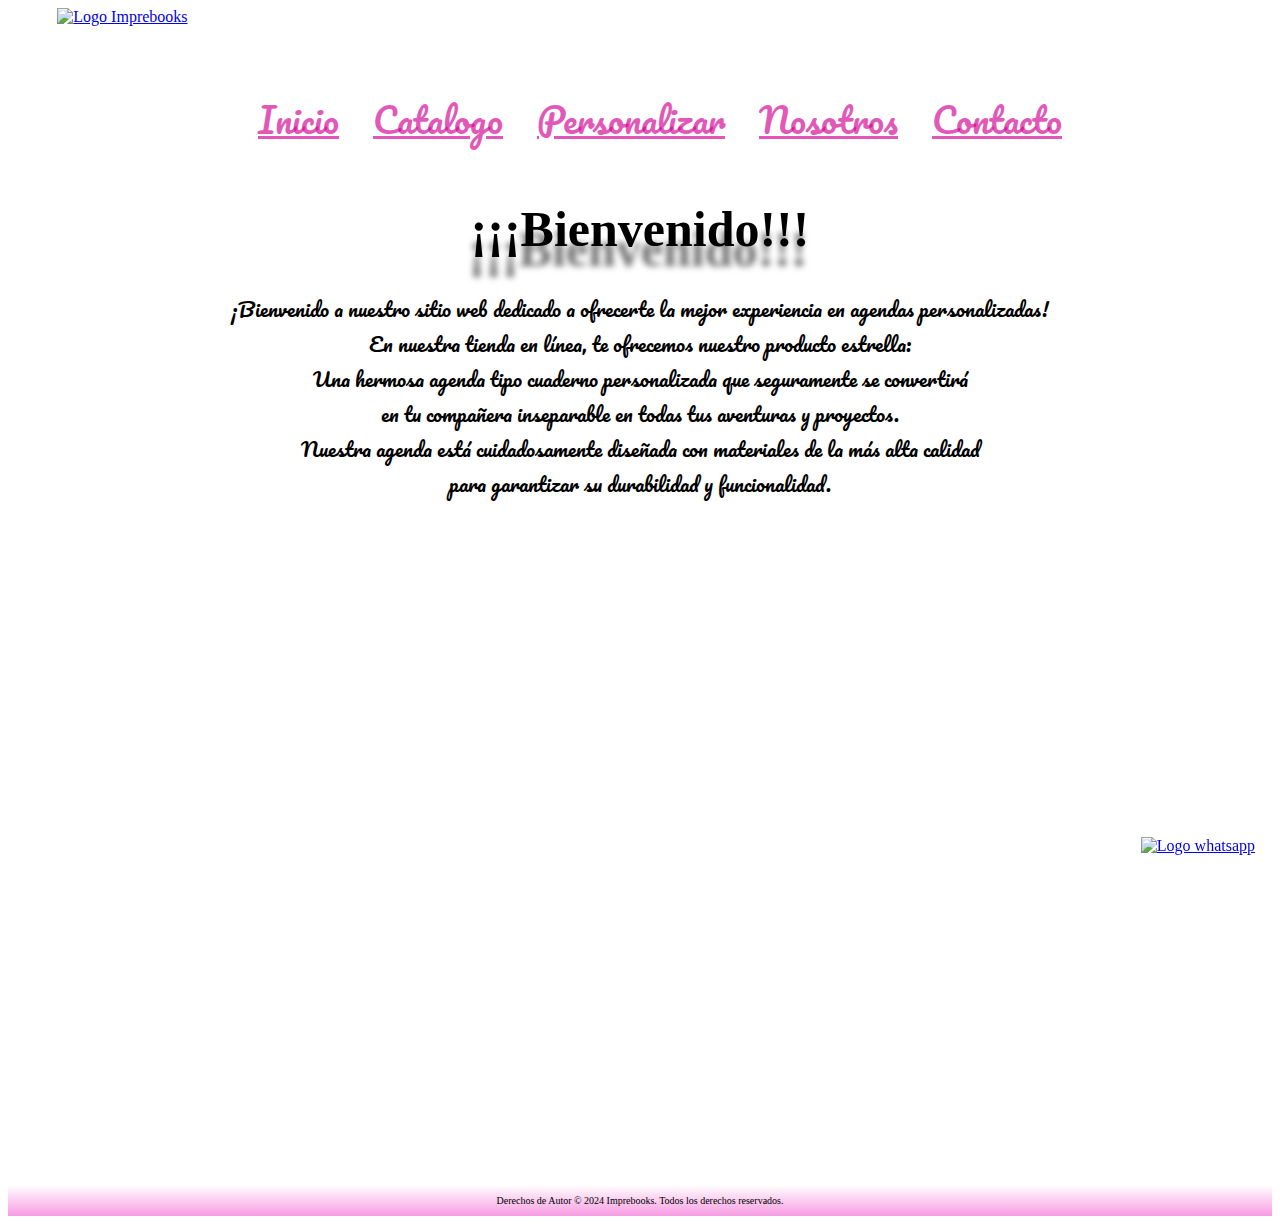
==== index.html @ 061480c9 "actual" ====
<!DOCTYPE html>
<html lang="en">

<head>
    <style>@font-face {
        font-family: "Imprebooks";
        src: url(font/ImprebooksFont.otf);
        font-weight: bold;
      }</style>
    <meta charset="UTF-8">
    <meta name="viewport" content="width=device-width, initial-scale=1.0">
    <title>Inicio</title>
    <!--Enlaces-->
    <link rel="stylesheet" href="css/Style.css">
    <link href="https://fonts.googleapis.com/css2?family=Pacifico&display=swap" rel="stylesheet">

</head>

<body>
    <!--Encabezado-->
    <header>
        <nav>
            <div >
                <a class="logo"  href="index.html">
                    <img class="logo" src="img/Logo Imprebooks.png" alt="Logo Imprebooks">
                </a>
            </div>
            <div class="navegacion">
                <ul >
                    <li ><a href="index.html">Inicio</a></li>
                    <li><a href="pages/Catalogo.html">Catalogo</a></li>
                    <li><a href="pages/Personalizar.html">Personalizar</a></li>
                    <li><a href="pages/Nosotros.html">Nosotros</a></li>
                    <li><a href="pages/Contacto.html">Contacto</a></li>
                </ul>
            </div>
        </nav>
    </header>
    <!--Contenido Principal -->
    <main>
        <!--Titulo-->
        <h1 id="Inicio" >¡¡¡Bienvenido!!!</h1>
        <section>
            <p class="textespecial">¡Bienvenido a nuestro sitio web dedicado a ofrecerte la mejor experiencia en agendas
                personalizadas!<br>
                En nuestra tienda en línea, te ofrecemos nuestro producto estrella:<br> Una hermosa agenda tipo cuaderno
                personalizada que seguramente se convertirá <br> en tu compañera inseparable en todas tus aventuras y
                proyectos. <br> Nuestra agenda está cuidadosamente diseñada con materiales de la más alta calidad <br>
                para garantizar su durabilidad y funcionalidad.</p>
        </section>
        <section>
            <iframe width="380" height="660" src="https://www.instagram.com/reel/Ct7qXqHvQaS/embed/"
                title="Vídeo de Instagram: Realización de portadas" frameborder="0"></iframe>
        </section>
    </main>

    <!--mensaje wsp-->
    <a href="
    wa.me/c/56941084269" class="icono-wsp">
        <img src="img/whatsapp-logo.png" alt="Logo whatsapp">
    </a>
    <!--Pie de Pagina-->
    <footer>
        <p>Derechos de Autor © 2024 Imprebooks. Todos los derechos reservados.</p>
    </footer>
</body>
</html>
---- css/Style.css ----
@charset "UTF-8";
.gridContentContac {
  display: grid;
  grid-template-columns: repeat(3, 1fr);
}
.gridContentContac .gridItem {
  margin: 25px;
  padding: 25px;
  transition: 0.5s;
}
.gridContentContac .gridItem:hover {
  transform: scale(1.4);
}

header nav {
  display: grid;
  grid-template-columns: repeat(8, 1fr);
  grid-template-rows: 1fr;
}
header nav img {
  width: 200px;
  height: 200px;
  transition: 1s;
}
header nav img:hover {
  transform: scale(1.5);
}
header nav ul {
  margin-top: 80px;
  text-align: center;
  transition: 1s;
}
header nav ul li {
  display: inline;
  margin: 10px;
}
header nav ul li a {
  font-family: "pacifico";
  color: rgba(210, 2, 148, 0.668);
  font-size: 35px;
  padding-inline: 5px;
}
header nav ul:hover {
  transform: scale(1.2);
}
header nav .logo {
  grid-column: 1/span 2;
  grid-row: 1/span 2;
}
header nav .navegacion {
  grid-column: 2/span 6;
  grid-row: 1/span 2;
}

@font-face {
  font-family: "Imprebooks";
  src: url(font/ImprebooksFont.otf);
  font-weight: bold;
}
body {
  display: flex;
  flex-direction: column; /* Cambiado a columna para alinear verticalmente */
  align-items: center; /* Centra horizontalmente todo el contenido */
  background-image: url(https://raw.githubusercontent.com/Pedroocared/mi-repositorio/main/img/fondo_imprebook.png);
  background-size: cover;
  background-position: center;
}
body main {
  min-height: 850px; /* Establece una altura mínima de 600px para el cuerpo */
}
body .icono-wsp {
  position: fixed;
  right: 25px;
  bottom: 45px;
  transition: 1s;
}
body .icono-wsp:hover {
  transform: scale(1.2);
}
body footer {
  width: 100%;
  text-align: center;
  font-style: "oblique";
  background: linear-gradient(to bottom, #ffffff, #f79ce2);
  font-size: 10px;
}

.gridcontent_pers {
  display: grid;
  grid-template-columns: repeat(4, 1fr);
  grid-template-rows: repeat(1, 1fr);
  grid-gap: 25px;
  margin-bottom: auto;
}
.gridcontent_pers .gridresponmin_item {
  grid-row: 1/span 2;
  transition: 0.3s;
}
.gridcontent_pers .gridresponmin_item img {
  width: 300px;
  height: 300px;
  border-radius: 50px;
  max-width: auto;
}
.gridcontent_pers .gridresponmin_item:hover {
  transform: scale(2);
}

main {
  justify-content: center;
  text-align: center;
}
main h1 {
  text-align: center;
  font-family: "Imprebooks";
  font-size: 50px;
  text-shadow: -2px 20px 6px rgba(0, 0, 0, 0.57);
}
main p {
  text-align: center;
  font-family: "pacifico";
  font-size: 20px;
}
main section h2 {
  font-family: "pacifico";
  color: #f79ce2;
  font-size: 35px;
  padding-inline: 5px;
}
main section div img {
  width: 200px;
}

@media (min-width: 576px) and (max-width: 767px) {
  header nav {
    display: grid;
    grid-template-columns: 1fr;
    grid-template-rows: 60px 60px;
  }
  header nav img {
    display: inline;
    width: 100%;
    margin: 30px;
    justify-content: center;
    width: 150px;
    height: 150px;
  }
  header nav ul {
    padding: 50px;
    text-align: center;
  }
  header nav ul li {
    display: inline;
  }
  header nav ul li a {
    display: inline-block;
    font-family: "pacifico";
    color: rgba(210, 2, 148, 0.668);
    font-size: 1rem;
    padding-inline: 3px;
  }
  header nav .logo {
    display: flex;
    justify-content: center;
    grid-column: 1/span 2;
    grid-row: 1/span 2;
    max-width: 100%;
  }
  header nav .navegacion {
    grid-column: 1/span 2;
    grid-row: 2/span 3;
  }
  .tabletframe {
    display: none;
  }
  .gridContentContac {
    display: grid;
    grid-template-columns: 1fr;
  }
  .gridContentContac .gridItem {
    margin: 25px;
    padding: 25px;
    transition: 0.5s;
  }
  .gridContentContac .gridItem:hover {
    transform: scale(1.4);
  }
  .gridcontent_pers {
    display: grid;
    grid-template-columns: 1fr;
    grid-template-rows: repeat(4, 1fr);
    grid-gap: 25px;
  }
  .gridcontent_pers .gridresponmin_item {
    grid-column: 1/span 2;
    grid-row: auto;
  }
  .gridcontent_pers .gridresponmin_item img {
    width: 300px;
    max-width: auto;
  }
  .gridcontent_pers .gridresponmin_item:hover {
    transform: none;
  }
}
@media (max-width: 575px) {
  header nav {
    display: grid;
    grid-template-columns: 1fr;
    grid-template-rows: 60px 60px;
  }
  header nav img {
    display: inline;
    width: 100%;
    margin: 30px;
    justify-content: center;
    width: 150px;
    height: 150px;
  }
  header nav ul {
    padding-top: 50px;
    text-align: center;
    margin-left: -50px;
  }
  header nav ul li {
    display: inline;
  }
  header nav ul li a {
    display: inline-block;
    font-family: "pacifico";
    color: rgba(210, 2, 148, 0.668);
    font-size: 0.8rem;
    padding-inline: 0px;
  }
  header nav .logo {
    display: flex;
    justify-content: center;
    grid-column: 1/span 2;
    grid-row: 1/span 2;
    max-width: 100%;
  }
  header nav .navegacion {
    grid-column: 1/span 2;
    grid-row: 2/span 3;
  }
  .tabletframe {
    display: none;
  }
  .gridContentContac {
    display: grid;
    grid-template-columns: 1fr;
  }
  .gridContentContac .gridItem {
    margin: 25px;
    padding: 25px;
    transition: 0.5s;
  }
  .gridContentContac .gridItem:hover {
    transform: scale(1.4);
  }
  .gridcontent_pers {
    display: grid;
    grid-template-columns: 1fr;
    grid-template-rows: repeat(4, 1fr);
    grid-gap: 25px;
  }
  .gridcontent_pers .gridresponmin_item {
    grid-column: 1/span 2;
    grid-row: auto;
  }
  .gridcontent_pers .gridresponmin_item img {
    width: 300px;
    height: 300px;
    max-width: auto;
  }
  .gridcontent_pers .gridresponmin_item:hover {
    transform: none;
  }
  .fotoNosotros {
    max-width: 80%;
    height: auto;
  }
}
@media (min-width: 768px) and (max-width: 1236px) {
  header nav {
    display: grid;
    grid-template-columns: repeat(8, 1fr);
    grid-template-rows: 1fr;
  }
  header nav img {
    width: 200px;
    height: 200px;
    transition: 1s;
  }
  header nav img:hover {
    transform: scale(1.5);
  }
  header nav ul {
    margin-top: 80px;
    text-align: center;
    transition: 1s;
  }
  header nav ul li {
    display: inline;
    margin: 5px;
  }
  header nav ul li a {
    font-family: "pacifico";
    color: rgba(210, 2, 148, 0.668);
    font-size: 2vw;
    padding-inline: 5px;
    width: 0vw;
  }
  header nav ul:hover {
    transform: scale(1.2);
  }
  header nav .logo {
    grid-column: 1/span 2;
    grid-row: 1/span 2;
    padding-top: 30px;
    width: 15vw;
    height: 15vw;
  }
  header nav .navegacion {
    grid-column: 2/span 6;
    grid-row: 1/span 2;
  }
  .gridContentContac {
    display: grid;
    grid-template-columns: 1fr;
  }
  .gridContentContac .gridItem {
    margin: 25px;
    padding: 25px;
    transition: 0.5s;
  }
  .gridContentContac .gridItem:hover {
    transform: scale(1.4);
  }
  .gridcontent_pers {
    display: grid;
    grid-template-columns: 1fr 1fr;
    grid-template-rows: repeat(2, 1fr);
    grid-gap: 25px;
  }
  .gridcontent_pers .gridresponmin_item {
    grid-column: auto;
    grid-row: auto;
  }
  .gridcontent_pers .gridresponmin_item img {
    width: 300px;
    height: 300px;
    max-width: auto;
    margin-bottom: 25px;
  }
}

/*# sourceMappingURL=Style.css.map */
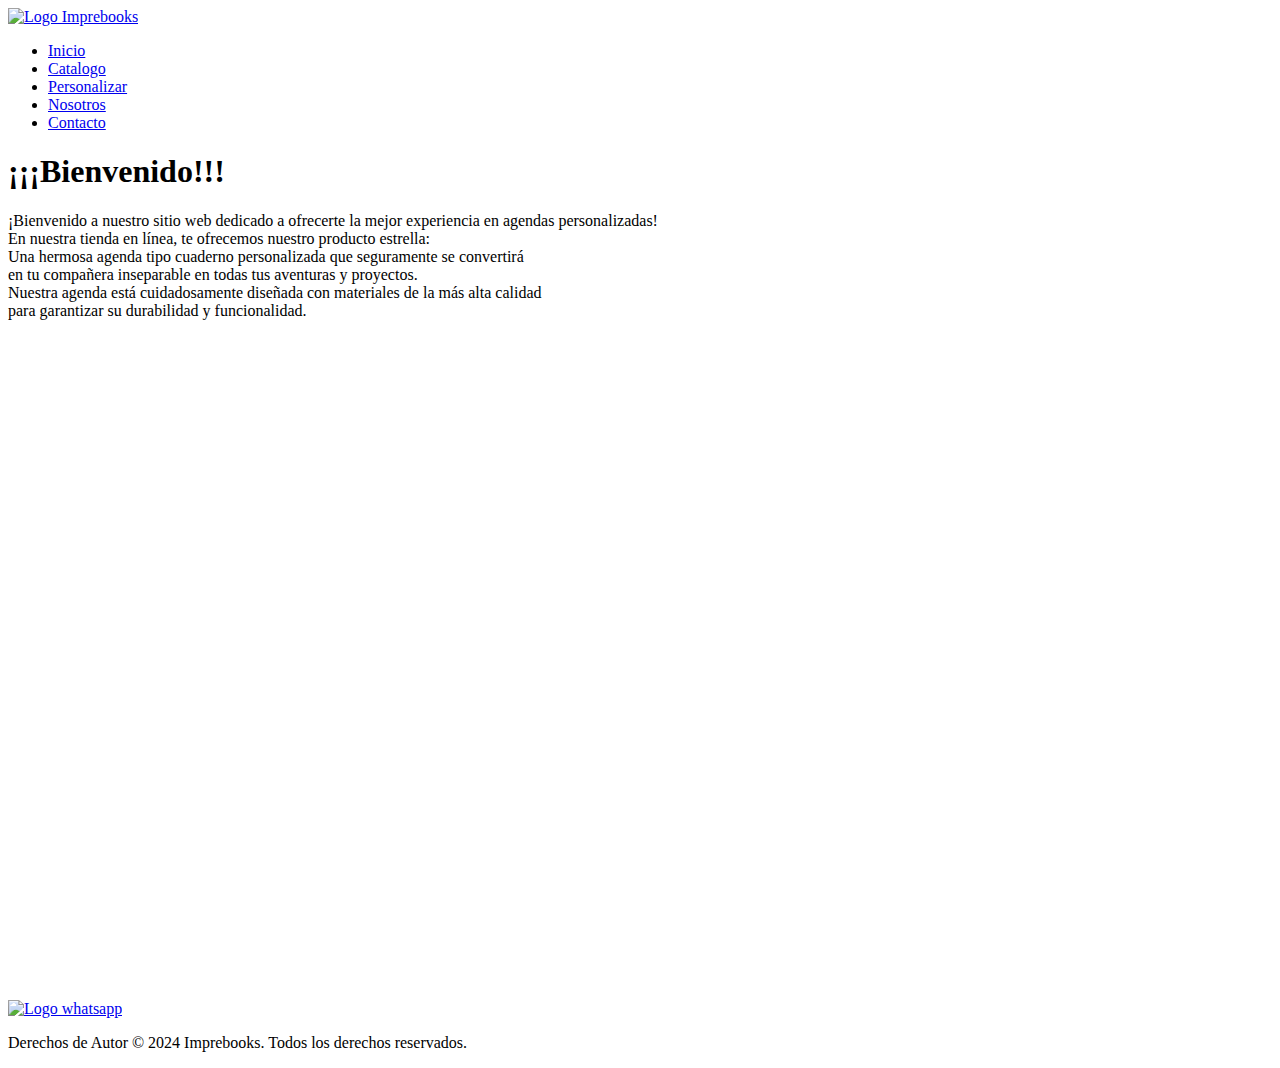
==== commit 2ac421b8: "xd" ====
--- a/index.html
+++ b/index.html
@@ -11,7 +11,364 @@
     <meta name="viewport" content="width=device-width, initial-scale=1.0">
     <title>Inicio</title>
     <!--Enlaces-->
-    <link rel="stylesheet" href="css/Style.css">
+    <link rel="stylesheet" href="@charset "UTF-8";
+    .gridContentContac {
+      display: grid;
+      grid-template-columns: repeat(3, 1fr);
+    }
+    .gridContentContac .gridItem {
+      margin: 25px;
+      padding: 25px;
+      transition: 0.5s;
+    }
+    .gridContentContac .gridItem:hover {
+      transform: scale(1.4);
+    }
+    
+    header nav {
+      display: grid;
+      grid-template-columns: repeat(8, 1fr);
+      grid-template-rows: 1fr;
+    }
+    header nav img {
+      width: 200px;
+      height: 200px;
+      transition: 1s;
+    }
+    header nav img:hover {
+      transform: scale(1.5);
+    }
+    header nav ul {
+      margin-top: 80px;
+      text-align: center;
+      transition: 1s;
+    }
+    header nav ul li {
+      display: inline;
+      margin: 10px;
+    }
+    header nav ul li a {
+      font-family: "pacifico";
+      color: rgba(210, 2, 148, 0.668);
+      font-size: 35px;
+      padding-inline: 5px;
+    }
+    header nav ul:hover {
+      transform: scale(1.2);
+    }
+    header nav .logo {
+      grid-column: 1/span 2;
+      grid-row: 1/span 2;
+    }
+    header nav .navegacion {
+      grid-column: 2/span 6;
+      grid-row: 1/span 2;
+    }
+    
+    @font-face {
+      font-family: "Imprebooks";
+      src: url(font/ImprebooksFont.otf);
+      font-weight: bold;
+    }
+    body {
+      display: flex;
+      flex-direction: column; /* Cambiado a columna para alinear verticalmente */
+      align-items: center; /* Centra horizontalmente todo el contenido */
+      background-image: url(https://raw.githubusercontent.com/Pedroocared/mi-repositorio/main/img/fondo_imprebook.png);
+      background-size: cover;
+      background-position: center;
+    }
+    body main {
+      min-height: 850px; /* Establece una altura mínima de 600px para el cuerpo */
+    }
+    body .icono-wsp {
+      position: fixed;
+      right: 25px;
+      bottom: 45px;
+      transition: 1s;
+    }
+    body .icono-wsp:hover {
+      transform: scale(1.2);
+    }
+    body footer {
+      width: 100%;
+      text-align: center;
+      font-style: "oblique";
+      background: linear-gradient(to bottom, #ffffff, #f79ce2);
+      font-size: 10px;
+    }
+    
+    .gridcontent_pers {
+      display: grid;
+      grid-template-columns: repeat(4, 1fr);
+      grid-template-rows: repeat(1, 1fr);
+      grid-gap: 25px;
+      margin-bottom: auto;
+    }
+    .gridcontent_pers .gridresponmin_item {
+      grid-row: 1/span 2;
+      transition: 0.3s;
+    }
+    .gridcontent_pers .gridresponmin_item img {
+      width: 300px;
+      height: 300px;
+      border-radius: 50px;
+      max-width: auto;
+    }
+    .gridcontent_pers .gridresponmin_item:hover {
+      transform: scale(2);
+    }
+    
+    main {
+      justify-content: center;
+      text-align: center;
+    }
+    main h1 {
+      text-align: center;
+      font-family: "Imprebooks";
+      font-size: 50px;
+      text-shadow: -2px 20px 6px rgba(0, 0, 0, 0.57);
+    }
+    main p {
+      text-align: center;
+      font-family: "pacifico";
+      font-size: 20px;
+    }
+    main section h2 {
+      font-family: "pacifico";
+      color: #f79ce2;
+      font-size: 35px;
+      padding-inline: 5px;
+    }
+    main section div img {
+      width: 200px;
+    }
+    
+    @media (min-width: 576px) and (max-width: 767px) {
+      header nav {
+        display: grid;
+        grid-template-columns: 1fr;
+        grid-template-rows: 60px 60px;
+      }
+      header nav img {
+        display: inline;
+        width: 100%;
+        margin: 30px;
+        justify-content: center;
+        width: 150px;
+        height: 150px;
+      }
+      header nav ul {
+        padding: 50px;
+        text-align: center;
+      }
+      header nav ul li {
+        display: inline;
+      }
+      header nav ul li a {
+        display: inline-block;
+        font-family: "pacifico";
+        color: rgba(210, 2, 148, 0.668);
+        font-size: 1rem;
+        padding-inline: 3px;
+      }
+      header nav .logo {
+        display: flex;
+        justify-content: center;
+        grid-column: 1/span 2;
+        grid-row: 1/span 2;
+        max-width: 100%;
+      }
+      header nav .navegacion {
+        grid-column: 1/span 2;
+        grid-row: 2/span 3;
+      }
+      .tabletframe {
+        display: none;
+      }
+      .gridContentContac {
+        display: grid;
+        grid-template-columns: 1fr;
+      }
+      .gridContentContac .gridItem {
+        margin: 25px;
+        padding: 25px;
+        transition: 0.5s;
+      }
+      .gridContentContac .gridItem:hover {
+        transform: scale(1.4);
+      }
+      .gridcontent_pers {
+        display: grid;
+        grid-template-columns: 1fr;
+        grid-template-rows: repeat(4, 1fr);
+        grid-gap: 25px;
+      }
+      .gridcontent_pers .gridresponmin_item {
+        grid-column: 1/span 2;
+        grid-row: auto;
+      }
+      .gridcontent_pers .gridresponmin_item img {
+        width: 300px;
+        max-width: auto;
+      }
+      .gridcontent_pers .gridresponmin_item:hover {
+        transform: none;
+      }
+    }
+    @media (max-width: 575px) {
+      header nav {
+        display: grid;
+        grid-template-columns: 1fr;
+        grid-template-rows: 60px 60px;
+      }
+      header nav img {
+        display: inline;
+        width: 100%;
+        margin: 30px;
+        justify-content: center;
+        width: 150px;
+        height: 150px;
+      }
+      header nav ul {
+        padding-top: 50px;
+        text-align: center;
+        margin-left: -50px;
+      }
+      header nav ul li {
+        display: inline;
+      }
+      header nav ul li a {
+        display: inline-block;
+        font-family: "pacifico";
+        color: rgba(210, 2, 148, 0.668);
+        font-size: 0.8rem;
+        padding-inline: 0px;
+      }
+      header nav .logo {
+        display: flex;
+        justify-content: center;
+        grid-column: 1/span 2;
+        grid-row: 1/span 2;
+        max-width: 100%;
+      }
+      header nav .navegacion {
+        grid-column: 1/span 2;
+        grid-row: 2/span 3;
+      }
+      .tabletframe {
+        display: none;
+      }
+      .gridContentContac {
+        display: grid;
+        grid-template-columns: 1fr;
+      }
+      .gridContentContac .gridItem {
+        margin: 25px;
+        padding: 25px;
+        transition: 0.5s;
+      }
+      .gridContentContac .gridItem:hover {
+        transform: scale(1.4);
+      }
+      .gridcontent_pers {
+        display: grid;
+        grid-template-columns: 1fr;
+        grid-template-rows: repeat(4, 1fr);
+        grid-gap: 25px;
+      }
+      .gridcontent_pers .gridresponmin_item {
+        grid-column: 1/span 2;
+        grid-row: auto;
+      }
+      .gridcontent_pers .gridresponmin_item img {
+        width: 300px;
+        height: 300px;
+        max-width: auto;
+      }
+      .gridcontent_pers .gridresponmin_item:hover {
+        transform: none;
+      }
+      .fotoNosotros {
+        max-width: 80%;
+        height: auto;
+      }
+    }
+    @media (min-width: 768px) and (max-width: 1236px) {
+      header nav {
+        display: grid;
+        grid-template-columns: repeat(8, 1fr);
+        grid-template-rows: 1fr;
+      }
+      header nav img {
+        width: 200px;
+        height: 200px;
+        transition: 1s;
+      }
+      header nav img:hover {
+        transform: scale(1.5);
+      }
+      header nav ul {
+        margin-top: 80px;
+        text-align: center;
+        transition: 1s;
+      }
+      header nav ul li {
+        display: inline;
+        margin: 5px;
+      }
+      header nav ul li a {
+        font-family: "pacifico";
+        color: rgba(210, 2, 148, 0.668);
+        font-size: 2vw;
+        padding-inline: 5px;
+        width: 0vw;
+      }
+      header nav ul:hover {
+        transform: scale(1.2);
+      }
+      header nav .logo {
+        grid-column: 1/span 2;
+        grid-row: 1/span 2;
+        padding-top: 30px;
+        width: 15vw;
+        height: 15vw;
+      }
+      header nav .navegacion {
+        grid-column: 2/span 6;
+        grid-row: 1/span 2;
+      }
+      .gridContentContac {
+        display: grid;
+        grid-template-columns: 1fr;
+      }
+      .gridContentContac .gridItem {
+        margin: 25px;
+        padding: 25px;
+        transition: 0.5s;
+      }
+      .gridContentContac .gridItem:hover {
+        transform: scale(1.4);
+      }
+      .gridcontent_pers {
+        display: grid;
+        grid-template-columns: 1fr 1fr;
+        grid-template-rows: repeat(2, 1fr);
+        grid-gap: 25px;
+      }
+      .gridcontent_pers .gridresponmin_item {
+        grid-column: auto;
+        grid-row: auto;
+      }
+      .gridcontent_pers .gridresponmin_item img {
+        width: 300px;
+        height: 300px;
+        max-width: auto;
+        margin-bottom: 25px;
+      }
+    }
+    
+    /*# sourceMappingURL=Style.css.map */">
     <link href="https://fonts.googleapis.com/css2?family=Pacifico&display=swap" rel="stylesheet">
 
 </head>
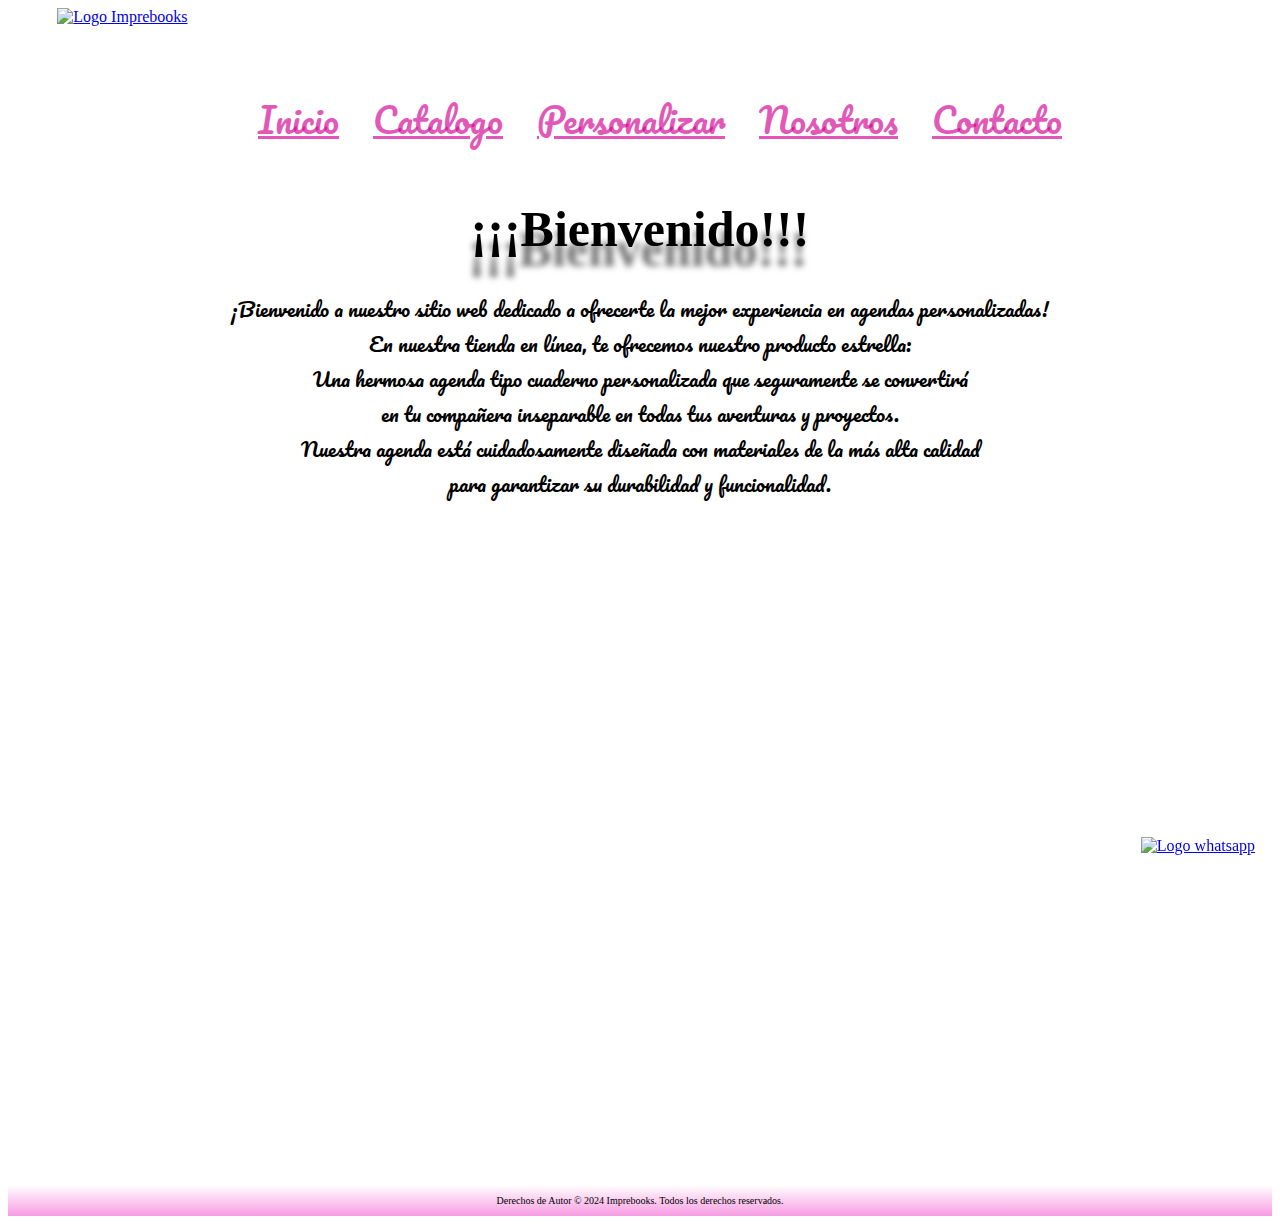
==== commit 46fb4b01: "actualizacion" ====
--- a/index.html
+++ b/index.html
@@ -11,364 +11,7 @@
     <meta name="viewport" content="width=device-width, initial-scale=1.0">
     <title>Inicio</title>
     <!--Enlaces-->
-    <link rel="stylesheet" href="@charset "UTF-8";
-    .gridContentContac {
-      display: grid;
-      grid-template-columns: repeat(3, 1fr);
-    }
-    .gridContentContac .gridItem {
-      margin: 25px;
-      padding: 25px;
-      transition: 0.5s;
-    }
-    .gridContentContac .gridItem:hover {
-      transform: scale(1.4);
-    }
-    
-    header nav {
-      display: grid;
-      grid-template-columns: repeat(8, 1fr);
-      grid-template-rows: 1fr;
-    }
-    header nav img {
-      width: 200px;
-      height: 200px;
-      transition: 1s;
-    }
-    header nav img:hover {
-      transform: scale(1.5);
-    }
-    header nav ul {
-      margin-top: 80px;
-      text-align: center;
-      transition: 1s;
-    }
-    header nav ul li {
-      display: inline;
-      margin: 10px;
-    }
-    header nav ul li a {
-      font-family: "pacifico";
-      color: rgba(210, 2, 148, 0.668);
-      font-size: 35px;
-      padding-inline: 5px;
-    }
-    header nav ul:hover {
-      transform: scale(1.2);
-    }
-    header nav .logo {
-      grid-column: 1/span 2;
-      grid-row: 1/span 2;
-    }
-    header nav .navegacion {
-      grid-column: 2/span 6;
-      grid-row: 1/span 2;
-    }
-    
-    @font-face {
-      font-family: "Imprebooks";
-      src: url(font/ImprebooksFont.otf);
-      font-weight: bold;
-    }
-    body {
-      display: flex;
-      flex-direction: column; /* Cambiado a columna para alinear verticalmente */
-      align-items: center; /* Centra horizontalmente todo el contenido */
-      background-image: url(https://raw.githubusercontent.com/Pedroocared/mi-repositorio/main/img/fondo_imprebook.png);
-      background-size: cover;
-      background-position: center;
-    }
-    body main {
-      min-height: 850px; /* Establece una altura mínima de 600px para el cuerpo */
-    }
-    body .icono-wsp {
-      position: fixed;
-      right: 25px;
-      bottom: 45px;
-      transition: 1s;
-    }
-    body .icono-wsp:hover {
-      transform: scale(1.2);
-    }
-    body footer {
-      width: 100%;
-      text-align: center;
-      font-style: "oblique";
-      background: linear-gradient(to bottom, #ffffff, #f79ce2);
-      font-size: 10px;
-    }
-    
-    .gridcontent_pers {
-      display: grid;
-      grid-template-columns: repeat(4, 1fr);
-      grid-template-rows: repeat(1, 1fr);
-      grid-gap: 25px;
-      margin-bottom: auto;
-    }
-    .gridcontent_pers .gridresponmin_item {
-      grid-row: 1/span 2;
-      transition: 0.3s;
-    }
-    .gridcontent_pers .gridresponmin_item img {
-      width: 300px;
-      height: 300px;
-      border-radius: 50px;
-      max-width: auto;
-    }
-    .gridcontent_pers .gridresponmin_item:hover {
-      transform: scale(2);
-    }
-    
-    main {
-      justify-content: center;
-      text-align: center;
-    }
-    main h1 {
-      text-align: center;
-      font-family: "Imprebooks";
-      font-size: 50px;
-      text-shadow: -2px 20px 6px rgba(0, 0, 0, 0.57);
-    }
-    main p {
-      text-align: center;
-      font-family: "pacifico";
-      font-size: 20px;
-    }
-    main section h2 {
-      font-family: "pacifico";
-      color: #f79ce2;
-      font-size: 35px;
-      padding-inline: 5px;
-    }
-    main section div img {
-      width: 200px;
-    }
-    
-    @media (min-width: 576px) and (max-width: 767px) {
-      header nav {
-        display: grid;
-        grid-template-columns: 1fr;
-        grid-template-rows: 60px 60px;
-      }
-      header nav img {
-        display: inline;
-        width: 100%;
-        margin: 30px;
-        justify-content: center;
-        width: 150px;
-        height: 150px;
-      }
-      header nav ul {
-        padding: 50px;
-        text-align: center;
-      }
-      header nav ul li {
-        display: inline;
-      }
-      header nav ul li a {
-        display: inline-block;
-        font-family: "pacifico";
-        color: rgba(210, 2, 148, 0.668);
-        font-size: 1rem;
-        padding-inline: 3px;
-      }
-      header nav .logo {
-        display: flex;
-        justify-content: center;
-        grid-column: 1/span 2;
-        grid-row: 1/span 2;
-        max-width: 100%;
-      }
-      header nav .navegacion {
-        grid-column: 1/span 2;
-        grid-row: 2/span 3;
-      }
-      .tabletframe {
-        display: none;
-      }
-      .gridContentContac {
-        display: grid;
-        grid-template-columns: 1fr;
-      }
-      .gridContentContac .gridItem {
-        margin: 25px;
-        padding: 25px;
-        transition: 0.5s;
-      }
-      .gridContentContac .gridItem:hover {
-        transform: scale(1.4);
-      }
-      .gridcontent_pers {
-        display: grid;
-        grid-template-columns: 1fr;
-        grid-template-rows: repeat(4, 1fr);
-        grid-gap: 25px;
-      }
-      .gridcontent_pers .gridresponmin_item {
-        grid-column: 1/span 2;
-        grid-row: auto;
-      }
-      .gridcontent_pers .gridresponmin_item img {
-        width: 300px;
-        max-width: auto;
-      }
-      .gridcontent_pers .gridresponmin_item:hover {
-        transform: none;
-      }
-    }
-    @media (max-width: 575px) {
-      header nav {
-        display: grid;
-        grid-template-columns: 1fr;
-        grid-template-rows: 60px 60px;
-      }
-      header nav img {
-        display: inline;
-        width: 100%;
-        margin: 30px;
-        justify-content: center;
-        width: 150px;
-        height: 150px;
-      }
-      header nav ul {
-        padding-top: 50px;
-        text-align: center;
-        margin-left: -50px;
-      }
-      header nav ul li {
-        display: inline;
-      }
-      header nav ul li a {
-        display: inline-block;
-        font-family: "pacifico";
-        color: rgba(210, 2, 148, 0.668);
-        font-size: 0.8rem;
-        padding-inline: 0px;
-      }
-      header nav .logo {
-        display: flex;
-        justify-content: center;
-        grid-column: 1/span 2;
-        grid-row: 1/span 2;
-        max-width: 100%;
-      }
-      header nav .navegacion {
-        grid-column: 1/span 2;
-        grid-row: 2/span 3;
-      }
-      .tabletframe {
-        display: none;
-      }
-      .gridContentContac {
-        display: grid;
-        grid-template-columns: 1fr;
-      }
-      .gridContentContac .gridItem {
-        margin: 25px;
-        padding: 25px;
-        transition: 0.5s;
-      }
-      .gridContentContac .gridItem:hover {
-        transform: scale(1.4);
-      }
-      .gridcontent_pers {
-        display: grid;
-        grid-template-columns: 1fr;
-        grid-template-rows: repeat(4, 1fr);
-        grid-gap: 25px;
-      }
-      .gridcontent_pers .gridresponmin_item {
-        grid-column: 1/span 2;
-        grid-row: auto;
-      }
-      .gridcontent_pers .gridresponmin_item img {
-        width: 300px;
-        height: 300px;
-        max-width: auto;
-      }
-      .gridcontent_pers .gridresponmin_item:hover {
-        transform: none;
-      }
-      .fotoNosotros {
-        max-width: 80%;
-        height: auto;
-      }
-    }
-    @media (min-width: 768px) and (max-width: 1236px) {
-      header nav {
-        display: grid;
-        grid-template-columns: repeat(8, 1fr);
-        grid-template-rows: 1fr;
-      }
-      header nav img {
-        width: 200px;
-        height: 200px;
-        transition: 1s;
-      }
-      header nav img:hover {
-        transform: scale(1.5);
-      }
-      header nav ul {
-        margin-top: 80px;
-        text-align: center;
-        transition: 1s;
-      }
-      header nav ul li {
-        display: inline;
-        margin: 5px;
-      }
-      header nav ul li a {
-        font-family: "pacifico";
-        color: rgba(210, 2, 148, 0.668);
-        font-size: 2vw;
-        padding-inline: 5px;
-        width: 0vw;
-      }
-      header nav ul:hover {
-        transform: scale(1.2);
-      }
-      header nav .logo {
-        grid-column: 1/span 2;
-        grid-row: 1/span 2;
-        padding-top: 30px;
-        width: 15vw;
-        height: 15vw;
-      }
-      header nav .navegacion {
-        grid-column: 2/span 6;
-        grid-row: 1/span 2;
-      }
-      .gridContentContac {
-        display: grid;
-        grid-template-columns: 1fr;
-      }
-      .gridContentContac .gridItem {
-        margin: 25px;
-        padding: 25px;
-        transition: 0.5s;
-      }
-      .gridContentContac .gridItem:hover {
-        transform: scale(1.4);
-      }
-      .gridcontent_pers {
-        display: grid;
-        grid-template-columns: 1fr 1fr;
-        grid-template-rows: repeat(2, 1fr);
-        grid-gap: 25px;
-      }
-      .gridcontent_pers .gridresponmin_item {
-        grid-column: auto;
-        grid-row: auto;
-      }
-      .gridcontent_pers .gridresponmin_item img {
-        width: 300px;
-        height: 300px;
-        max-width: auto;
-        margin-bottom: 25px;
-      }
-    }
-    
-    /*# sourceMappingURL=Style.css.map */">
+    <link rel="stylesheet" href="css/style.css">
     <link href="https://fonts.googleapis.com/css2?family=Pacifico&display=swap" rel="stylesheet">
 
 </head>
--- a/css/style.css
+++ b/css/style.css
@@ -0,0 +1,358 @@
+@charset "UTF-8";
+.gridContentContac {
+  display: grid;
+  grid-template-columns: repeat(3, 1fr);
+}
+.gridContentContac .gridItem {
+  margin: 25px;
+  padding: 25px;
+  transition: 0.5s;
+}
+.gridContentContac .gridItem:hover {
+  transform: scale(1.4);
+}
+
+header nav {
+  display: grid;
+  grid-template-columns: repeat(8, 1fr);
+  grid-template-rows: 1fr;
+}
+header nav img {
+  width: 200px;
+  height: 200px;
+  transition: 1s;
+}
+header nav img:hover {
+  transform: scale(1.5);
+}
+header nav ul {
+  margin-top: 80px;
+  text-align: center;
+  transition: 1s;
+}
+header nav ul li {
+  display: inline;
+  margin: 10px;
+}
+header nav ul li a {
+  font-family: "pacifico";
+  color: rgba(210, 2, 148, 0.668);
+  font-size: 35px;
+  padding-inline: 5px;
+}
+header nav ul:hover {
+  transform: scale(1.2);
+}
+header nav .logo {
+  grid-column: 1/span 2;
+  grid-row: 1/span 2;
+}
+header nav .navegacion {
+  grid-column: 2/span 6;
+  grid-row: 1/span 2;
+}
+
+@font-face {
+  font-family: "Imprebooks";
+  src: url(font/ImprebooksFont.otf);
+  font-weight: bold;
+}
+body {
+  display: flex;
+  flex-direction: column; /* Cambiado a columna para alinear verticalmente */
+  align-items: center; /* Centra horizontalmente todo el contenido */
+  background-image: url(https://raw.githubusercontent.com/Pedroocared/mi-repositorio/main/img/fondo_imprebook.png);
+  background-size: cover;
+  background-position: center;
+}
+body main {
+  min-height: 850px; /* Establece una altura mínima de 600px para el cuerpo */
+}
+body .icono-wsp {
+  position: fixed;
+  right: 25px;
+  bottom: 45px;
+  transition: 1s;
+}
+body .icono-wsp:hover {
+  transform: scale(1.2);
+}
+body footer {
+  width: 100%;
+  text-align: center;
+  font-style: "oblique";
+  background: linear-gradient(to bottom, #ffffff, #f79ce2);
+  font-size: 10px;
+}
+
+.gridcontent_pers {
+  display: grid;
+  grid-template-columns: repeat(4, 1fr);
+  grid-template-rows: repeat(1, 1fr);
+  grid-gap: 25px;
+  margin-bottom: auto;
+}
+.gridcontent_pers .gridresponmin_item {
+  grid-row: 1/span 2;
+  transition: 0.3s;
+}
+.gridcontent_pers .gridresponmin_item img {
+  width: 300px;
+  height: 300px;
+  border-radius: 50px;
+  max-width: auto;
+}
+.gridcontent_pers .gridresponmin_item:hover {
+  transform: scale(2);
+}
+
+main {
+  justify-content: center;
+  text-align: center;
+}
+main h1 {
+  text-align: center;
+  font-family: "Imprebooks";
+  font-size: 50px;
+  text-shadow: -2px 20px 6px rgba(0, 0, 0, 0.57);
+}
+main p {
+  text-align: center;
+  font-family: "pacifico";
+  font-size: 20px;
+}
+main section h2 {
+  font-family: "pacifico";
+  color: #f79ce2;
+  font-size: 35px;
+  padding-inline: 5px;
+}
+main section div img {
+  width: 200px;
+}
+
+@media (min-width: 576px) and (max-width: 767px) {
+  header nav {
+    display: grid;
+    grid-template-columns: 1fr;
+    grid-template-rows: 60px 60px;
+  }
+  header nav img {
+    display: inline;
+    width: 100%;
+    margin: 30px;
+    justify-content: center;
+    width: 150px;
+    height: 150px;
+  }
+  header nav ul {
+    padding: 50px;
+    text-align: center;
+  }
+  header nav ul li {
+    display: inline;
+  }
+  header nav ul li a {
+    display: inline-block;
+    font-family: "pacifico";
+    color: rgba(210, 2, 148, 0.668);
+    font-size: 1rem;
+    padding-inline: 3px;
+  }
+  header nav .logo {
+    display: flex;
+    justify-content: center;
+    grid-column: 1/span 2;
+    grid-row: 1/span 2;
+    max-width: 100%;
+  }
+  header nav .navegacion {
+    grid-column: 1/span 2;
+    grid-row: 2/span 3;
+  }
+  .tabletframe {
+    display: none;
+  }
+  .gridContentContac {
+    display: grid;
+    grid-template-columns: 1fr;
+  }
+  .gridContentContac .gridItem {
+    margin: 25px;
+    padding: 25px;
+    transition: 0.5s;
+  }
+  .gridContentContac .gridItem:hover {
+    transform: scale(1.4);
+  }
+  .gridcontent_pers {
+    display: grid;
+    grid-template-columns: 1fr;
+    grid-template-rows: repeat(4, 1fr);
+    grid-gap: 25px;
+  }
+  .gridcontent_pers .gridresponmin_item {
+    grid-column: 1/span 2;
+    grid-row: auto;
+  }
+  .gridcontent_pers .gridresponmin_item img {
+    width: 300px;
+    max-width: auto;
+  }
+  .gridcontent_pers .gridresponmin_item:hover {
+    transform: none;
+  }
+}
+@media (max-width: 575px) {
+  header nav {
+    display: grid;
+    grid-template-columns: 1fr;
+    grid-template-rows: 60px 60px;
+  }
+  header nav img {
+    display: inline;
+    width: 100%;
+    margin: 30px;
+    justify-content: center;
+    width: 150px;
+    height: 150px;
+  }
+  header nav ul {
+    padding-top: 50px;
+    text-align: center;
+    margin-left: -50px;
+  }
+  header nav ul li {
+    display: inline;
+  }
+  header nav ul li a {
+    display: inline-block;
+    font-family: "pacifico";
+    color: rgba(210, 2, 148, 0.668);
+    font-size: 0.8rem;
+    padding-inline: 0px;
+  }
+  header nav .logo {
+    display: flex;
+    justify-content: center;
+    grid-column: 1/span 2;
+    grid-row: 1/span 2;
+    max-width: 100%;
+  }
+  header nav .navegacion {
+    grid-column: 1/span 2;
+    grid-row: 2/span 3;
+  }
+  .tabletframe {
+    display: none;
+  }
+  .gridContentContac {
+    display: grid;
+    grid-template-columns: 1fr;
+  }
+  .gridContentContac .gridItem {
+    margin: 25px;
+    padding: 25px;
+    transition: 0.5s;
+  }
+  .gridContentContac .gridItem:hover {
+    transform: scale(1.4);
+  }
+  .gridcontent_pers {
+    display: grid;
+    grid-template-columns: 1fr;
+    grid-template-rows: repeat(4, 1fr);
+    grid-gap: 25px;
+  }
+  .gridcontent_pers .gridresponmin_item {
+    grid-column: 1/span 2;
+    grid-row: auto;
+  }
+  .gridcontent_pers .gridresponmin_item img {
+    width: 300px;
+    height: 300px;
+    max-width: auto;
+  }
+  .gridcontent_pers .gridresponmin_item:hover {
+    transform: none;
+  }
+  .fotoNosotros {
+    max-width: 80%;
+    height: auto;
+  }
+}
+@media (min-width: 768px) and (max-width: 1236px) {
+  header nav {
+    display: grid;
+    grid-template-columns: repeat(8, 1fr);
+    grid-template-rows: 1fr;
+  }
+  header nav img {
+    width: 200px;
+    height: 200px;
+    transition: 1s;
+  }
+  header nav img:hover {
+    transform: scale(1.5);
+  }
+  header nav ul {
+    margin-top: 80px;
+    text-align: center;
+    transition: 1s;
+  }
+  header nav ul li {
+    display: inline;
+    margin: 5px;
+  }
+  header nav ul li a {
+    font-family: "pacifico";
+    color: rgba(210, 2, 148, 0.668);
+    font-size: 2vw;
+    padding-inline: 5px;
+    width: 0vw;
+  }
+  header nav ul:hover {
+    transform: scale(1.2);
+  }
+  header nav .logo {
+    grid-column: 1/span 2;
+    grid-row: 1/span 2;
+    padding-top: 30px;
+    width: 15vw;
+    height: 15vw;
+  }
+  header nav .navegacion {
+    grid-column: 2/span 6;
+    grid-row: 1/span 2;
+  }
+  .gridContentContac {
+    display: grid;
+    grid-template-columns: 1fr;
+  }
+  .gridContentContac .gridItem {
+    margin: 25px;
+    padding: 25px;
+    transition: 0.5s;
+  }
+  .gridContentContac .gridItem:hover {
+    transform: scale(1.4);
+  }
+  .gridcontent_pers {
+    display: grid;
+    grid-template-columns: 1fr 1fr;
+    grid-template-rows: repeat(2, 1fr);
+    grid-gap: 25px;
+  }
+  .gridcontent_pers .gridresponmin_item {
+    grid-column: auto;
+    grid-row: auto;
+  }
+  .gridcontent_pers .gridresponmin_item img {
+    width: 300px;
+    height: 300px;
+    max-width: auto;
+    margin-bottom: 25px;
+  }
+}
+
+/*# sourceMappingURL=Style.css.map */
